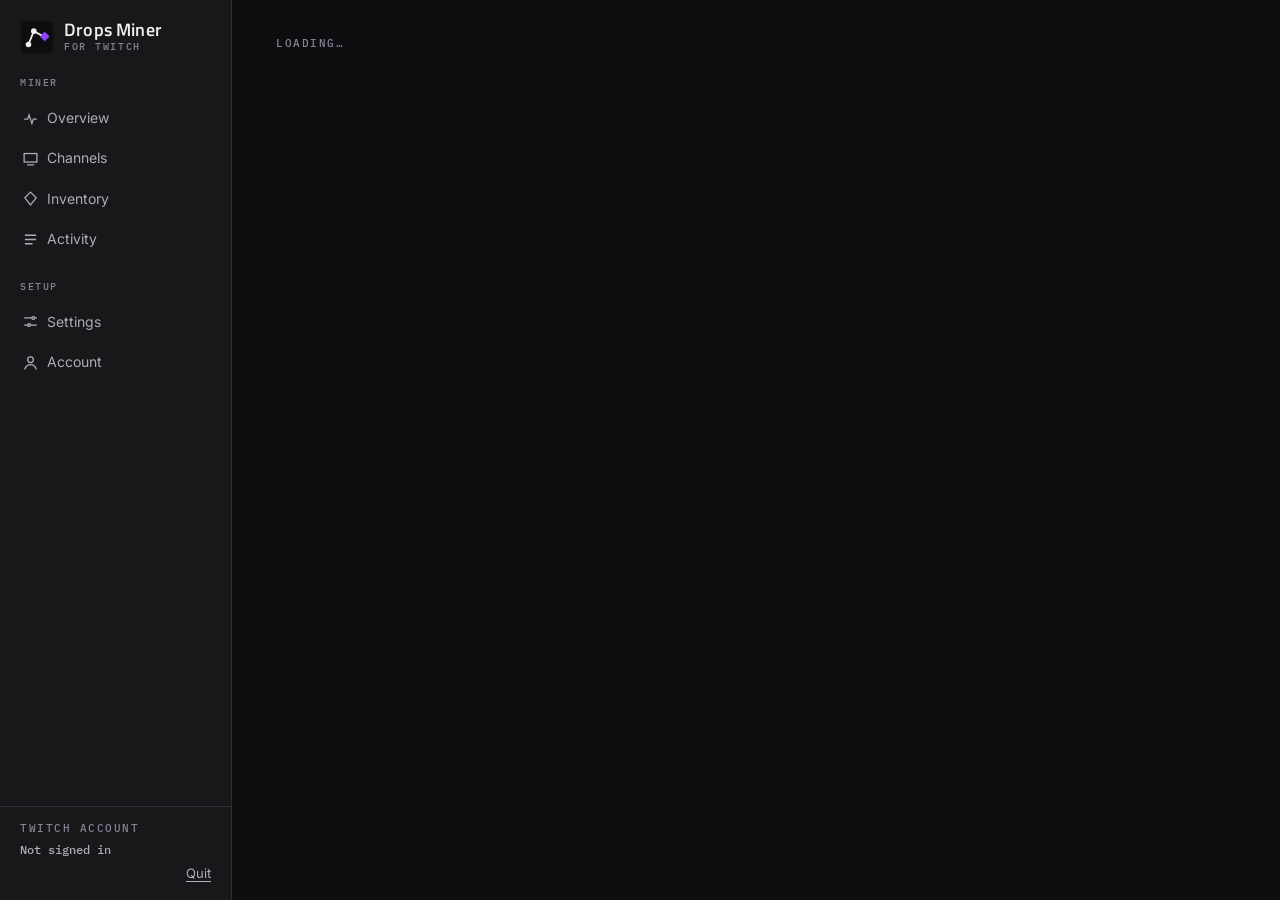
==== drops-miner/ui/index.html @ 1f1241ba "Drops miner app" ====
<!doctype html>
<html lang="en">
<head>
<meta charset="utf-8">
<meta name="viewport" content="width=device-width,initial-scale=1">
<title>Drops Miner</title>
<link rel="icon" href="brand/icon.svg" type="image/svg+xml">
<link rel="preload" href="fonts/Inter-Variable.woff2" as="font" type="font/woff2" crossorigin>
<link rel="stylesheet" href="app.css">
<script src="app.js" defer></script>
</head>
<body>
<div class="shell">
  <aside class="side">
    <a class="lockup" href="#overview" aria-label="Drops Miner"><img src="brand/icon.svg" alt=""><span><b>Drops Miner</b><small>for Twitch</small></span></a>
    <nav aria-label="Sections">
      <span class="label">Miner</span>
      <a href="#overview" data-route="overview"><svg viewBox="0 0 24 24" fill="none" stroke="currentColor" stroke-width="1.8" stroke-linecap="square"><path d="M4 13h4l2-6 4 12 2-6h4"/></svg><span class="txt">Overview</span></a>
      <a href="#channels" data-route="channels"><svg viewBox="0 0 24 24" fill="none" stroke="currentColor" stroke-width="1.8" stroke-linecap="square"><rect x="3" y="5" width="18" height="12"/><path d="M8 21h8"/></svg><span class="txt">Channels</span><span class="count" id="navChannels"></span></a>
      <a href="#inventory" data-route="inventory"><svg viewBox="0 0 24 24" fill="none" stroke="currentColor" stroke-width="1.8" stroke-linecap="square"><path d="M12 3l8 8-8 10-8-10z"/></svg><span class="txt">Inventory</span><span class="count" id="navCampaigns"></span></a>
      <a href="#activity" data-route="activity"><svg viewBox="0 0 24 24" fill="none" stroke="currentColor" stroke-width="1.8" stroke-linecap="square"><path d="M5 6h14M5 12h14M5 18h9"/></svg><span class="txt">Activity</span></a>
      <span class="label">Setup</span>
      <a href="#settings" data-route="settings"><svg viewBox="0 0 24 24" fill="none" stroke="currentColor" stroke-width="1.8" stroke-linecap="square"><path d="M4 7h10M18 7h2M4 17h4M12 17h8"/><circle cx="16" cy="7" r="2"/><circle cx="10" cy="17" r="2"/></svg><span class="txt">Settings</span></a>
      <a href="#account" data-route="account"><svg viewBox="0 0 24 24" fill="none" stroke="currentColor" stroke-width="1.8" stroke-linecap="square"><circle cx="12" cy="8" r="4"/><path d="M4 21c1.5-4 4.5-6 8-6s6.5 2 8 6"/></svg><span class="txt">Account</span></a>
    </nav>
    <div class="side-user">
      <span class="label">Twitch account</span>
      <span class="who" id="sideWho">Not signed in</span>
      <div class="row"><span id="sideState"></span><button class="link" id="quitBtn" type="button">Quit</button></div>
    </div>
  </aside>
  <main class="main" id="main"><div class="page"><p class="label">Loading…</p></div></main>
</div>
<div class="toast" id="toast" role="status" hidden></div>
</body>
</html>
---- drops-miner/ui/app.css ----
/* Drops Miner: the mxops Ingress design (dark-first, monochrome, one accent) with Twitch's purple as the accent. */
@font-face { font-family: "Titillium Web"; src: url("fonts/TitilliumWeb-Light.woff2") format("woff2"); font-weight: 300; font-display: swap; }
@font-face { font-family: "Titillium Web"; src: url("fonts/TitilliumWeb-Regular.woff2") format("woff2"); font-weight: 400; font-display: swap; }
@font-face { font-family: "Titillium Web"; src: url("fonts/TitilliumWeb-SemiBold.woff2") format("woff2"); font-weight: 600; font-display: swap; }
@font-face { font-family: "Inter"; src: url("fonts/Inter-Variable.woff2") format("woff2"); font-weight: 100 900; font-display: swap; }
@font-face { font-family: "IBM Plex Mono"; src: url("fonts/IBMPlexMono-Medium.woff2") format("woff2"); font-weight: 400 500; font-display: swap; }

[hidden] { display: none !important; }
:root {
  --bg: #0e0e10; --surface: #18181b; --raised: #1f1f23; --line: #2f2f35; --line-strong: #53535f;
  --text: #efeff1; --text-muted: #adadb8; --text-faint: #848494; --on-text: #0e0e10;
  --accent: #9146ff; --accent-hover: #772ce8; --accent-text: #bf94ff; --on-accent: #ffffff;
  --critical: #ff5c5c; --warning: #ffca5f; --info: #5cc7ff; --success: #00f593;
  --font-display: "Titillium Web", "Segoe UI", system-ui, sans-serif;
  --font-sans: Inter, system-ui, -apple-system, "Segoe UI", Roboto, sans-serif;
  --font-mono: "IBM Plex Mono", ui-monospace, Consolas, Menlo, monospace;
  --r-sm: 4px; --r-md: 8px;
  --focus: 0 0 0 2px var(--bg), 0 0 0 4px var(--accent-text);
  color-scheme: dark;
}
* { box-sizing: border-box; }
html, body { height: 100%; }
html { background: var(--bg); }
body { margin: 0; background: var(--bg); color: var(--text); font: 400 15px/1.6 var(--font-sans); -webkit-font-smoothing: antialiased; overflow: hidden; }
a { color: var(--accent-text); text-underline-offset: 3px; }
a:hover { color: var(--text); }
::selection { background: var(--accent); color: var(--on-accent); }
:focus-visible { outline: none; box-shadow: var(--focus); border-radius: var(--r-sm); }
img { display: block; }

/* ---------- Type ---------- */
h1 { font: 300 40px/1.08 var(--font-display); letter-spacing: -0.01em; margin: 0; text-wrap: balance; }
h1 .v, h2 .v { color: var(--accent-text); }
h2 { font: 400 22px/1.2 var(--font-display); margin: 0; }
h3 { font: 600 15px/1.4 var(--font-sans); margin: 0; }
.lede { color: var(--text-muted); margin: 0; max-width: 70ch; }
.lede b { color: var(--text); font-weight: 500; }
.label { font: 500 11px/1.4 var(--font-mono); letter-spacing: .14em; text-transform: uppercase; color: var(--text-faint); margin: 0; }
.muted { color: var(--text-muted); } .faint { color: var(--text-faint); } .small { font-size: 13px; }
.mono { font-family: var(--font-mono); font-variant-numeric: tabular-nums; }
code { font: 500 12px var(--font-mono); background: var(--raised); color: var(--text); padding: 2px 6px; border-radius: var(--r-sm); }

/* ---------- Controls ---------- */
.btn { display: inline-flex; align-items: center; justify-content: center; gap: 8px; min-height: 40px; padding: 0 16px; border: 1px solid transparent; border-radius: var(--r-sm);
  background: var(--accent); color: var(--on-accent); font: 600 14px/1.2 var(--font-sans); text-decoration: none; cursor: pointer; white-space: nowrap; }
.btn:hover { background: var(--accent-hover); color: var(--on-accent); }
.btn.ghost { background: transparent; color: var(--text); border-color: var(--line-strong); }
.btn.ghost:hover { background: var(--raised); }
.btn.light { background: var(--text); color: var(--on-text); }
.btn.light:hover { background: #ffffff; }
.btn.danger { background: transparent; color: var(--critical); border-color: var(--critical); }
.btn.danger:hover { background: color-mix(in srgb, var(--critical) 12%, transparent); }
.btn.sm { min-height: 30px; padding: 0 11px; font-size: 13px; }
.btn.icon { min-height: 30px; width: 30px; padding: 0; }
.btn[disabled] { opacity: .4; cursor: not-allowed; }
.btn svg { width: 16px; height: 16px; flex: none; }
button.link { background: none; border: 0; padding: 0; color: var(--accent-text); font: inherit; cursor: pointer; text-decoration: underline; text-underline-offset: 3px; }
button.link:hover { color: var(--text); }
label { display: flex; flex-direction: column; gap: 6px; font: 500 13px/1.4 var(--font-sans); color: var(--text); }
.hint { font: 400 13px/1.5 var(--font-sans); color: var(--text-muted); margin: 0; }
input, select { font: 400 14px/1.4 var(--font-sans); color: var(--text); background: var(--bg); border: 1px solid var(--line-strong); border-radius: var(--r-sm); padding: 8px 12px; min-height: 40px; width: 100%; }
input::placeholder { color: var(--text-faint); }
input:focus, select:focus { outline: none; border-color: var(--accent-text); box-shadow: var(--focus); }
select { appearance: none; padding-right: 34px; background-image: url("data:image/svg+xml,%3Csvg xmlns='http://www.w3.org/2000/svg' width='12' height='12' viewBox='0 0 24 24' fill='none' stroke='%23adadb8' stroke-width='2' stroke-linecap='square'%3E%3Cpath d='M6 9l6 6 6-6'/%3E%3C/svg%3E"); background-repeat: no-repeat; background-position: right 12px center; }
label.check { flex-direction: row; align-items: flex-start; gap: 10px; font-weight: 400; color: var(--text); cursor: pointer; }
label.check span { display: flex; flex-direction: column; gap: 2px; }
label.check small { color: var(--text-muted); font-size: 13px; }
input[type=checkbox], input[type=radio] { width: 18px; height: 18px; min-height: 0; padding: 0; accent-color: var(--accent); flex: none; margin: 2px 0 0; }
.stack { display: flex; flex-direction: column; gap: 16px; margin: 0; }
.inline { display: flex; gap: 10px; align-items: center; flex-wrap: wrap; margin: 0; }
.inline > input { flex: 1 1 200px; width: auto; }

/* ---------- Messages and status ---------- */
.flash { display: flex; gap: 14px; align-items: center; justify-content: space-between; flex-wrap: wrap; margin: 0; padding: 12px 16px; border-radius: var(--r-md); border: 1px solid; font-size: 14px; }
.flash.live { color: var(--text); border-color: color-mix(in srgb, var(--accent) 60%, transparent); background: color-mix(in srgb, var(--accent) 12%, transparent); }
.flash.warn { color: var(--warning); border-color: color-mix(in srgb, var(--warning) 45%, transparent); background: color-mix(in srgb, var(--warning) 7%, transparent); }
.flash.err { color: var(--critical); border-color: color-mix(in srgb, var(--critical) 50%, transparent); background: color-mix(in srgb, var(--critical) 8%, transparent); }
.tag { display: inline-flex; align-items: center; gap: 6px; padding: 2px 9px; border: 1px solid currentColor; border-radius: 999px; font: 500 10.5px/1.5 var(--font-mono); letter-spacing: .12em; text-transform: uppercase; color: var(--text-faint); white-space: nowrap; vertical-align: middle; }
.tag::before { content: ""; width: 6px; height: 6px; border-radius: 50%; background: currentColor; }
.tag.good { color: var(--success); } .tag.warn { color: var(--warning); } .tag.bad { color: var(--critical); } .tag.info { color: var(--info); } .tag.live { color: var(--accent-text); }
.tag.plain::before { display: none; }
.tags { display: flex; flex-wrap: wrap; gap: 6px; }

/* ---------- Panels ---------- */
.panel { background: var(--surface); border: 1px solid var(--line); border-radius: var(--r-md); min-width: 0; }
.panel-head { display: flex; flex-wrap: wrap; align-items: center; justify-content: space-between; gap: 10px 16px; padding: 12px 22px; border-bottom: 1px solid var(--line); }
.panel-body { padding: 22px; display: flex; flex-direction: column; gap: 18px; }
.panel-foot { display: flex; flex-wrap: wrap; align-items: center; gap: 8px 18px; padding: 12px 22px; border-top: 1px solid var(--line); }
.empty { padding: 44px 24px; text-align: center; color: var(--text-muted); display: flex; flex-direction: column; align-items: center; gap: 12px; }
.empty p { margin: 0; max-width: 52ch; }

/* ---------- App shell (ingress admin console) ---------- */
.shell { height: 100vh; display: flex; }
.side { flex: 0 0 232px; background: var(--surface); border-right: 1px solid var(--line); padding: 20px 0 16px; display: flex; flex-direction: column; gap: 22px; overflow-y: auto; }
.lockup { display: flex; align-items: center; gap: 10px; padding: 0 20px; text-decoration: none; color: var(--text); }
.lockup img { width: 34px; height: 34px; border-radius: 7px; }
.lockup b { display: block; font: 600 18px/1.1 var(--font-display); letter-spacing: .01em; }
.lockup small { display: block; font: 500 9.5px/1.4 var(--font-mono); letter-spacing: .18em; text-transform: uppercase; color: var(--text-faint); }
.side nav { display: flex; flex-direction: column; font-size: 14px; }
.side nav .label { padding: 0 20px 8px; font-size: 10px; letter-spacing: .16em; }
.side nav .label:not(:first-child) { padding-top: 20px; }
.side nav a { display: flex; align-items: center; justify-content: space-between; gap: 8px; padding: 9px 20px; color: var(--text-muted); text-decoration: none; border-left: 2px solid transparent; }
.side nav a:hover { color: var(--text); background: var(--raised); }
.side nav a[aria-current="page"] { color: var(--text); font-weight: 500; background: var(--raised); border-left-color: var(--accent); }
.side nav a .count { font: 500 11px var(--font-mono); color: var(--text-faint); }
.side-user { margin-top: auto; padding: 14px 20px 0; border-top: 1px solid var(--line); display: flex; flex-direction: column; gap: 6px; }
.side-user .who { font: 500 12px var(--font-mono); color: var(--text-muted); overflow-wrap: anywhere; }
.side-user .row { display: flex; justify-content: space-between; align-items: center; gap: 8px; }
.side-user button.link { color: var(--text-muted); font-size: 13px; }
.main { flex: 1 1 auto; min-width: 0; overflow-y: auto; }
.page { padding: 36px 44px 56px; display: flex; flex-direction: column; gap: 22px; max-width: 1400px; }
.page-head { display: flex; flex-wrap: wrap; justify-content: space-between; align-items: flex-end; gap: 16px; }
.page-head > div:first-child { display: flex; flex-direction: column; gap: 8px; min-width: 0; }
.page-head .inline { flex-wrap: nowrap; }
.cols { display: grid; grid-template-columns: minmax(0, 1.65fr) minmax(280px, 1fr); gap: 22px; align-items: start; }
.cols.even { grid-template-columns: minmax(0, 1fr) minmax(0, 1fr); }
.stats { display: grid; grid-template-columns: repeat(4, minmax(0, 1fr)); gap: 1px; background: var(--line); border: 1px solid var(--line); border-radius: var(--r-md); overflow: hidden; }
.stat { background: var(--surface); padding: 16px 20px; display: flex; flex-direction: column; gap: 2px; min-width: 0; }
.stat span { font: 500 10.5px var(--font-mono); letter-spacing: .14em; text-transform: uppercase; color: var(--text-faint); }
.stat b { font: 300 30px/1.15 var(--font-display); font-variant-numeric: tabular-nums; white-space: nowrap; overflow: hidden; text-overflow: ellipsis; }
.stat b.word { font-size: 24px; line-height: 1.4; }
.stat small { color: var(--text-muted); font-size: 13px; white-space: nowrap; overflow: hidden; text-overflow: ellipsis; }
.tabs { display: flex; flex-wrap: wrap; gap: 4px; border-bottom: 1px solid var(--line); }
.tabs button { background: none; border: 0; font: 500 11px/1.4 var(--font-mono); letter-spacing: .14em; text-transform: uppercase; color: var(--text-faint); padding: 10px 14px; border-bottom: 2px solid transparent; margin-bottom: -1px; cursor: pointer; }
.tabs button:hover { color: var(--text); }
.tabs button.on { color: var(--text); border-bottom-color: var(--accent); }
.toolbar { display: flex; flex-wrap: wrap; justify-content: space-between; align-items: center; gap: 12px; }
.toolbar input[type=search] { width: 260px; min-height: 36px; }
.chips { display: flex; flex-wrap: wrap; gap: 8px; }
.chip { display: inline-flex; flex-direction: row; align-items: center; gap: 8px; padding: 5px 12px; border: 1px solid var(--line-strong); border-radius: 999px; color: var(--text-muted); font: 500 12px var(--font-sans); cursor: pointer; user-select: none; }
.chip input { width: 14px; height: 14px; margin: 0; }
.chip:has(input:checked) { color: var(--text); border-color: var(--accent); background: color-mix(in srgb, var(--accent) 12%, transparent); }

/* ---------- Tables ---------- */
.tablewrap { overflow-x: auto; background: var(--surface); border: 1px solid var(--line); border-radius: var(--r-md); }
.tbl { width: 100%; border-collapse: collapse; font-size: 14px; }
.tbl th { background: var(--raised); font: 500 10.5px/1.4 var(--font-mono); letter-spacing: .14em; text-transform: uppercase; color: var(--text-faint); text-align: left; padding: 11px 12px; border-bottom: 1px solid var(--line); white-space: nowrap; }
.tbl td { padding: 10px 12px; border-bottom: 1px solid var(--line); vertical-align: middle; color: var(--text-muted); }
.tbl th:first-child, .tbl td:first-child { padding-left: 20px; }
.tbl th:last-child, .tbl td:last-child { padding-right: 20px; }
.tbl tr:last-child td { border-bottom: 0; }
.tbl tbody tr:hover td { background: color-mix(in srgb, var(--raised) 60%, transparent); }
.tbl tr.on td { background: color-mix(in srgb, var(--accent) 10%, transparent); }
.tbl tr.on td:first-child { box-shadow: inset 2px 0 0 var(--accent); }
.tbl td.key { color: var(--text); font-weight: 500; }
.tbl td.num { font: 500 12px var(--font-mono); color: var(--text-muted); white-space: nowrap; font-variant-numeric: tabular-nums; }
.tbl td.act { text-align: right; white-space: nowrap; }
.tbl .sub { display: block; font-size: 12px; color: var(--text-faint); font-weight: 400; }
.ok { color: var(--success); } .no { color: var(--text-faint); }

/* ---------- Now mining ---------- */
.mining { display: grid; grid-template-columns: 116px minmax(0, 1fr); gap: 22px; align-items: start; }
.boxart { width: 116px; height: 155px; object-fit: cover; border-radius: var(--r-sm); background: var(--raised); border: 1px solid var(--line); }
.mining h2 { margin-bottom: 2px; }
.rewards { display: flex; flex-wrap: wrap; gap: 12px; margin: 14px 0 4px; }
.reward { display: flex; align-items: center; gap: 10px; padding: 6px 12px 6px 6px; background: var(--bg); border: 1px solid var(--line); border-radius: var(--r-md); max-width: 100%; }
.reward img { width: 40px; height: 40px; object-fit: contain; border-radius: var(--r-sm); background: var(--raised); }
.reward span { font-weight: 500; font-size: 14px; }
.meter { display: flex; flex-direction: column; gap: 7px; }
.meter-top { display: flex; justify-content: space-between; align-items: baseline; gap: 12px; }
.meter-top .label b { color: var(--text); font-weight: 500; }
.meter-top .big { font: 300 26px/1 var(--font-display); font-variant-numeric: tabular-nums; }
.bar { position: relative; height: 8px; background: var(--raised); border-radius: 4px; overflow: hidden; }
.bar i { position: absolute; inset: 0 auto 0 0; background: var(--accent); border-radius: 4px; transition: width .4s; }
.bar.thin { height: 5px; }
.bar.done i { background: var(--success); }
.bar.muted i { background: var(--line-strong); }
.queue { list-style: none; margin: 0; padding: 0; counter-reset: q; }
.queue li { display: grid; grid-template-columns: 26px minmax(0, 1fr) auto; gap: 10px; align-items: center; padding: 10px 0; border-bottom: 1px solid var(--line); counter-increment: q; }
.queue li:last-child { border-bottom: 0; }
.queue li::before { content: counter(q, decimal-leading-zero); font: 500 11px var(--font-mono); color: var(--text-faint); }
.queue li.on::before { color: var(--accent-text); }
.queue b { font-weight: 500; display: block; overflow: hidden; text-overflow: ellipsis; white-space: nowrap; }

/* ---------- Inventory ---------- */
.campaigns { display: flex; flex-direction: column; gap: 14px; }
.camp { display: grid; grid-template-columns: 84px minmax(0, 1fr); gap: 0 20px; padding: 18px 22px; }
.camp .boxart { width: 84px; height: 112px; }
.camp-head { display: flex; flex-wrap: wrap; justify-content: space-between; align-items: flex-start; gap: 8px 16px; }
.camp-head h3 { font: 400 19px/1.25 var(--font-display); }
.camp-meta { display: flex; flex-wrap: wrap; gap: 4px 16px; margin: 4px 0 12px; font: 500 11px/1.5 var(--font-mono); letter-spacing: .08em; text-transform: uppercase; color: var(--text-faint); }
.camp-meta b { color: var(--text-muted); font-weight: 500; }
.drops { display: grid; grid-template-columns: repeat(auto-fill, minmax(150px, 1fr)); gap: 10px; }
.drop { background: var(--bg); border: 1px solid var(--line); border-radius: var(--r-md); padding: 10px; display: flex; flex-direction: column; gap: 8px; min-width: 0; }
.drop.claimed { border-color: color-mix(in srgb, var(--success) 35%, var(--line)); }
.drop.mining { border-color: var(--accent); }
.drop-imgs { display: flex; gap: 6px; }
.drop-imgs img { width: 44px; height: 44px; object-fit: contain; border-radius: var(--r-sm); background: var(--raised); }
.drop b { font-weight: 500; font-size: 13px; line-height: 1.35; overflow: hidden; display: -webkit-box; -webkit-line-clamp: 2; -webkit-box-orient: vertical; }
.drop small { font: 500 11px var(--font-mono); color: var(--text-faint); letter-spacing: .04em; }
.camp-foot { display: flex; flex-wrap: wrap; justify-content: space-between; align-items: center; gap: 8px 16px; margin-top: 12px; font-size: 13px; color: var(--text-muted); }

/* ---------- Activity log ---------- */
.console { font: 500 12.5px/1.65 var(--font-mono); color: var(--text-muted); background: var(--bg); padding: 14px 18px; margin: 0; height: calc(100vh - 260px); min-height: 300px; overflow: auto; white-space: pre-wrap; word-break: break-word; border-radius: 0 0 var(--r-md) var(--r-md); }
.console .t { color: var(--text-faint); margin-right: 12px; }
.console .claim { color: var(--success); }
.console .warn { color: var(--warning); }

/* ---------- Settings lists ---------- */
.rank { list-style: none; margin: 0; padding: 0; border-top: 1px solid var(--line); }
.rank li { display: flex; align-items: center; gap: 12px; padding: 8px 0; border-bottom: 1px solid var(--line); }
.rank li .n { font: 500 11px var(--font-mono); color: var(--text-faint); width: 22px; }
.rank li .g { flex: 1; min-width: 0; font-weight: 500; overflow: hidden; text-overflow: ellipsis; white-space: nowrap; }
.rank li .btns { display: flex; gap: 4px; }
.rank .none { color: var(--text-faint); font-size: 14px; padding: 14px 0; }
.modes { display: flex; flex-direction: column; gap: 10px; }
.kv { display: grid; grid-template-columns: 140px minmax(0, 1fr); gap: 8px 16px; margin: 0; font-size: 14px; }
.kv dt { font: 500 11px/1.9 var(--font-mono); letter-spacing: .12em; text-transform: uppercase; color: var(--text-faint); }
.kv dd { margin: 0; color: var(--text); overflow-wrap: anywhere; }

/* ---------- Sign-in ---------- */
.signin { max-width: 560px; margin: 40px auto; }
.signin .panel-body { gap: 20px; }
.signin ol { margin: 0; padding-left: 20px; color: var(--text-muted); display: flex; flex-direction: column; gap: 8px; }

/* ---------- Toast ---------- */
.toast { position: fixed; right: 22px; bottom: 22px; max-width: 420px; padding: 12px 16px; background: var(--raised); border: 1px solid var(--line-strong); border-left: 3px solid var(--accent); border-radius: var(--r-md); font-size: 14px; box-shadow: 0 10px 30px rgba(0,0,0,.45); z-index: 10; }

/* ---------- Small windows ---------- */
@media (max-width: 1040px) {
  .cols, .cols.even { grid-template-columns: 1fr; }
  .stats { grid-template-columns: repeat(2, minmax(0, 1fr)); }
  .page { padding: 26px 22px 40px; }
}
@media (max-width: 860px) {
  .side { flex-basis: 64px; }
  .lockup b, .lockup small, .side nav .label, .side nav a .txt, .side nav a .count, .side-user { display: none; }
  .side nav a { justify-content: center; padding: 11px 0; }
  .lockup { padding: 0 15px; }
}
.side nav a svg { width: 17px; height: 17px; flex: none; }
.side nav a .txt { flex: 1; }
.side nav a { justify-content: flex-start; }
@media (prefers-reduced-motion: reduce) { * { transition: none !important; } }
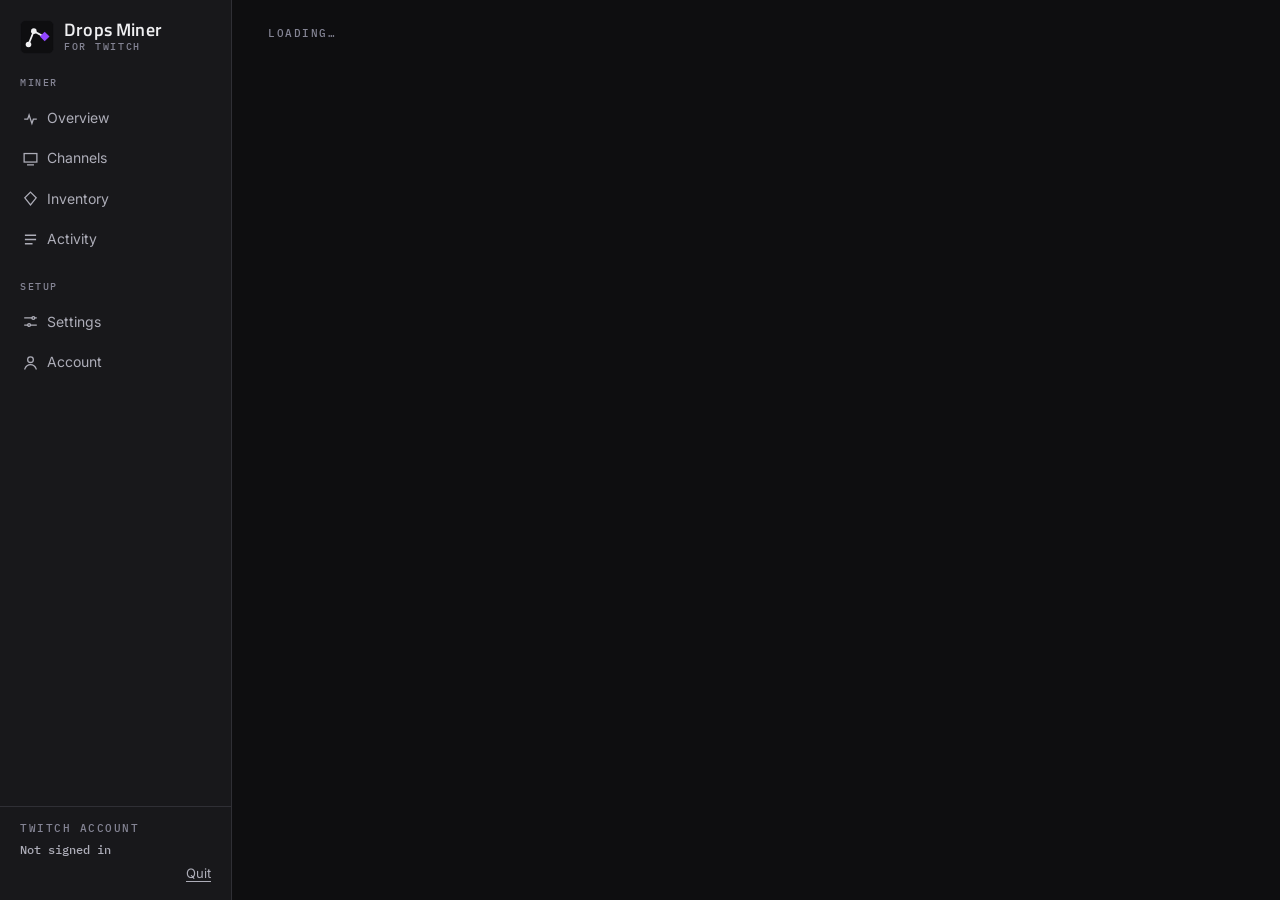
==== commit b7a41d67: "release" ====
--- a/drops-miner/ui/index.html
+++ b/drops-miner/ui/index.html
@@ -24,7 +24,7 @@
       <a href="#account" data-route="account"><svg viewBox="0 0 24 24" fill="none" stroke="currentColor" stroke-width="1.8" stroke-linecap="square"><circle cx="12" cy="8" r="4"/><path d="M4 21c1.5-4 4.5-6 8-6s6.5 2 8 6"/></svg><span class="txt">Account</span></a>
     </nav>
     <div class="side-user">
-      <span class="label">Twitch account</span>
+      <span class="row"><span class="label">Twitch account</span><span class="label" id="sideVer"></span></span>
       <span class="who" id="sideWho">Not signed in</span>
       <div class="row"><span id="sideState"></span><button class="link" id="quitBtn" type="button">Quit</button></div>
     </div>
--- a/drops-miner/ui/app.css
+++ b/drops-miner/ui/app.css
@@ -29,7 +29,7 @@
 img { display: block; }
 
 /* ---------- Type ---------- */
-h1 { font: 300 40px/1.08 var(--font-display); letter-spacing: -0.01em; margin: 0; text-wrap: balance; }
+h1 { font: 300 34px/1.08 var(--font-display); letter-spacing: -0.01em; margin: 0; text-wrap: balance; }
 h1 .v, h2 .v { color: var(--accent-text); }
 h2 { font: 400 22px/1.2 var(--font-display); margin: 0; }
 h3 { font: 600 15px/1.4 var(--font-sans); margin: 0; }
@@ -108,17 +108,17 @@
 .side-user .row { display: flex; justify-content: space-between; align-items: center; gap: 8px; }
 .side-user button.link { color: var(--text-muted); font-size: 13px; }
 .main { flex: 1 1 auto; min-width: 0; overflow-y: auto; }
-.page { padding: 36px 44px 56px; display: flex; flex-direction: column; gap: 22px; max-width: 1400px; }
+.page { padding: 26px 36px 28px; display: flex; flex-direction: column; gap: 16px; max-width: 1400px; }
 .page-head { display: flex; flex-wrap: wrap; justify-content: space-between; align-items: flex-end; gap: 16px; }
 .page-head > div:first-child { display: flex; flex-direction: column; gap: 8px; min-width: 0; }
 .page-head .inline { flex-wrap: nowrap; }
-.cols { display: grid; grid-template-columns: minmax(0, 1.65fr) minmax(280px, 1fr); gap: 22px; align-items: start; }
+.cols { display: grid; grid-template-columns: minmax(0, 1.65fr) minmax(280px, 1fr); gap: 16px; align-items: start; }
 .cols.even { grid-template-columns: minmax(0, 1fr) minmax(0, 1fr); }
 .stats { display: grid; grid-template-columns: repeat(4, minmax(0, 1fr)); gap: 1px; background: var(--line); border: 1px solid var(--line); border-radius: var(--r-md); overflow: hidden; }
-.stat { background: var(--surface); padding: 16px 20px; display: flex; flex-direction: column; gap: 2px; min-width: 0; }
+.stat { background: var(--surface); padding: 12px 18px; display: flex; flex-direction: column; gap: 2px; min-width: 0; }
 .stat span { font: 500 10.5px var(--font-mono); letter-spacing: .14em; text-transform: uppercase; color: var(--text-faint); }
-.stat b { font: 300 30px/1.15 var(--font-display); font-variant-numeric: tabular-nums; white-space: nowrap; overflow: hidden; text-overflow: ellipsis; }
-.stat b.word { font-size: 24px; line-height: 1.4; }
+.stat b { font: 300 26px/1.15 var(--font-display); font-variant-numeric: tabular-nums; white-space: nowrap; overflow: hidden; text-overflow: ellipsis; }
+.stat b.word { font-size: 21px; line-height: 1.43; }
 .stat small { color: var(--text-muted); font-size: 13px; white-space: nowrap; overflow: hidden; text-overflow: ellipsis; }
 .tabs { display: flex; flex-wrap: wrap; gap: 4px; border-bottom: 1px solid var(--line); }
 .tabs button { background: none; border: 0; font: 500 11px/1.4 var(--font-mono); letter-spacing: .14em; text-transform: uppercase; color: var(--text-faint); padding: 10px 14px; border-bottom: 2px solid transparent; margin-bottom: -1px; cursor: pointer; }
@@ -149,24 +149,24 @@
 .ok { color: var(--success); } .no { color: var(--text-faint); }
 
 /* ---------- Now mining ---------- */
-.mining { display: grid; grid-template-columns: 116px minmax(0, 1fr); gap: 22px; align-items: start; }
-.boxart { width: 116px; height: 155px; object-fit: cover; border-radius: var(--r-sm); background: var(--raised); border: 1px solid var(--line); }
-.mining h2 { margin-bottom: 2px; }
-.rewards { display: flex; flex-wrap: wrap; gap: 12px; margin: 14px 0 4px; }
-.reward { display: flex; align-items: center; gap: 10px; padding: 6px 12px 6px 6px; background: var(--bg); border: 1px solid var(--line); border-radius: var(--r-md); max-width: 100%; }
-.reward img { width: 40px; height: 40px; object-fit: contain; border-radius: var(--r-sm); background: var(--raised); }
-.reward span { font-weight: 500; font-size: 14px; }
-.meter { display: flex; flex-direction: column; gap: 7px; }
+.mining { display: grid; grid-template-columns: 78px minmax(0, 1fr); gap: 18px; align-items: start; }
+.boxart { width: 78px; height: 104px; object-fit: cover; border-radius: var(--r-sm); background: var(--raised); border: 1px solid var(--line); }
+.mining h2 { margin-bottom: 2px; font-size: 20px; }
+.rewards { display: flex; flex-wrap: wrap; gap: 8px; margin: 10px 0 0; }
+.reward { display: flex; align-items: center; gap: 8px; padding: 4px 10px 4px 4px; background: var(--bg); border: 1px solid var(--line); border-radius: var(--r-md); max-width: 100%; }
+.reward img { width: 30px; height: 30px; object-fit: contain; }
+.reward span { font-weight: 500; font-size: 13px; }
+.meter { display: flex; flex-direction: column; gap: 6px; }
 .meter-top { display: flex; justify-content: space-between; align-items: baseline; gap: 12px; }
 .meter-top .label b { color: var(--text); font-weight: 500; }
-.meter-top .big { font: 300 26px/1 var(--font-display); font-variant-numeric: tabular-nums; }
+.meter-top .big { font: 300 22px/1 var(--font-display); font-variant-numeric: tabular-nums; }
 .bar { position: relative; height: 8px; background: var(--raised); border-radius: 4px; overflow: hidden; }
 .bar i { position: absolute; inset: 0 auto 0 0; background: var(--accent); border-radius: 4px; transition: width .4s; }
 .bar.thin { height: 5px; }
 .bar.done i { background: var(--success); }
 .bar.muted i { background: var(--line-strong); }
 .queue { list-style: none; margin: 0; padding: 0; counter-reset: q; }
-.queue li { display: grid; grid-template-columns: 26px minmax(0, 1fr) auto; gap: 10px; align-items: center; padding: 10px 0; border-bottom: 1px solid var(--line); counter-increment: q; }
+.queue li { display: grid; grid-template-columns: 26px minmax(0, 1fr) auto; gap: 10px; align-items: center; padding: 7px 0; border-bottom: 1px solid var(--line); counter-increment: q; }
 .queue li:last-child { border-bottom: 0; }
 .queue li::before { content: counter(q, decimal-leading-zero); font: 500 11px var(--font-mono); color: var(--text-faint); }
 .queue li.on::before { color: var(--accent-text); }
@@ -232,3 +232,34 @@
 .side nav a .txt { flex: 1; }
 .side nav a { justify-content: flex-start; }
 @media (prefers-reduced-motion: reduce) { * { transition: none !important; } }
+
+/* replacements for inline styles (the app's security policy blocks style="…") */
+.stat b .of { font-size: 20px; }
+button.link.plainlink { color: var(--text); text-decoration: none; text-align: left; }
+button.link.plainlink:hover { color: var(--accent-text); }
+.drop small.ready { color: var(--warning); }
+label.check.small { font-size: 13px; }
+.light { font-weight: 400; }
+.tablewrap.flush { border: 0; border-radius: 0; }
+
+/* ---------- Overview: compact panels ---------- */
+.cols > .panel .panel-body { padding: 16px 20px; gap: 12px; }
+.cols > .panel .panel-head, .cols + .panel .panel-head { padding: 10px 20px; }
+.cols > .panel .panel-foot { padding: 10px 20px; justify-content: space-between; }
+.panel-head .inline, .panel-foot .inline { gap: 16px; }
+.panel-head a.label, .panel-foot a.label { text-decoration: none; color: var(--accent-text); }
+.qbtn { display: flex; flex-direction: column; min-width: 0; padding: 0; background: none; border: 0; color: var(--text); font: inherit; text-align: left; cursor: pointer; }
+.qbtn:hover b { color: var(--accent-text); }
+
+/* ---------- Featured for you: small tiles on the panel's own background ---------- */
+.featured { display: grid; grid-template-columns: repeat(auto-fill, minmax(205px, 1fr)); gap: 8px; padding: 12px 20px 16px; }
+.feat { display: grid; grid-template-columns: 34px minmax(0, 1fr); gap: 10px; align-items: center; text-align: left; padding: 7px 10px 7px 8px; background: transparent; border: 1px solid var(--line); border-radius: var(--r-md); color: var(--text); font: inherit; cursor: pointer; }
+.feat:hover { border-color: var(--line-strong); background: var(--raised); }
+.feat.on { border-color: var(--accent); }
+.feat > img { width: 34px; height: 34px; object-fit: contain; }
+.feat-body { display: flex; flex-direction: column; gap: 3px; min-width: 0; }
+.feat-body b { font-weight: 500; font-size: 13px; line-height: 1.25; overflow: hidden; text-overflow: ellipsis; white-space: nowrap; }
+.feat-line { font-size: 11.5px; color: var(--text-muted); overflow: hidden; text-overflow: ellipsis; white-space: nowrap; }
+.feat-line.st-live { color: var(--accent-text); } .feat-line.st-warn { color: var(--warning); } .feat-line.st-info { color: var(--info); } .feat-line.st-bad { color: var(--critical); }
+.feat-body .bar { height: 3px; margin-top: 1px; }
+.meter-top .label b[data-tick] { font-variant-numeric: tabular-nums; }
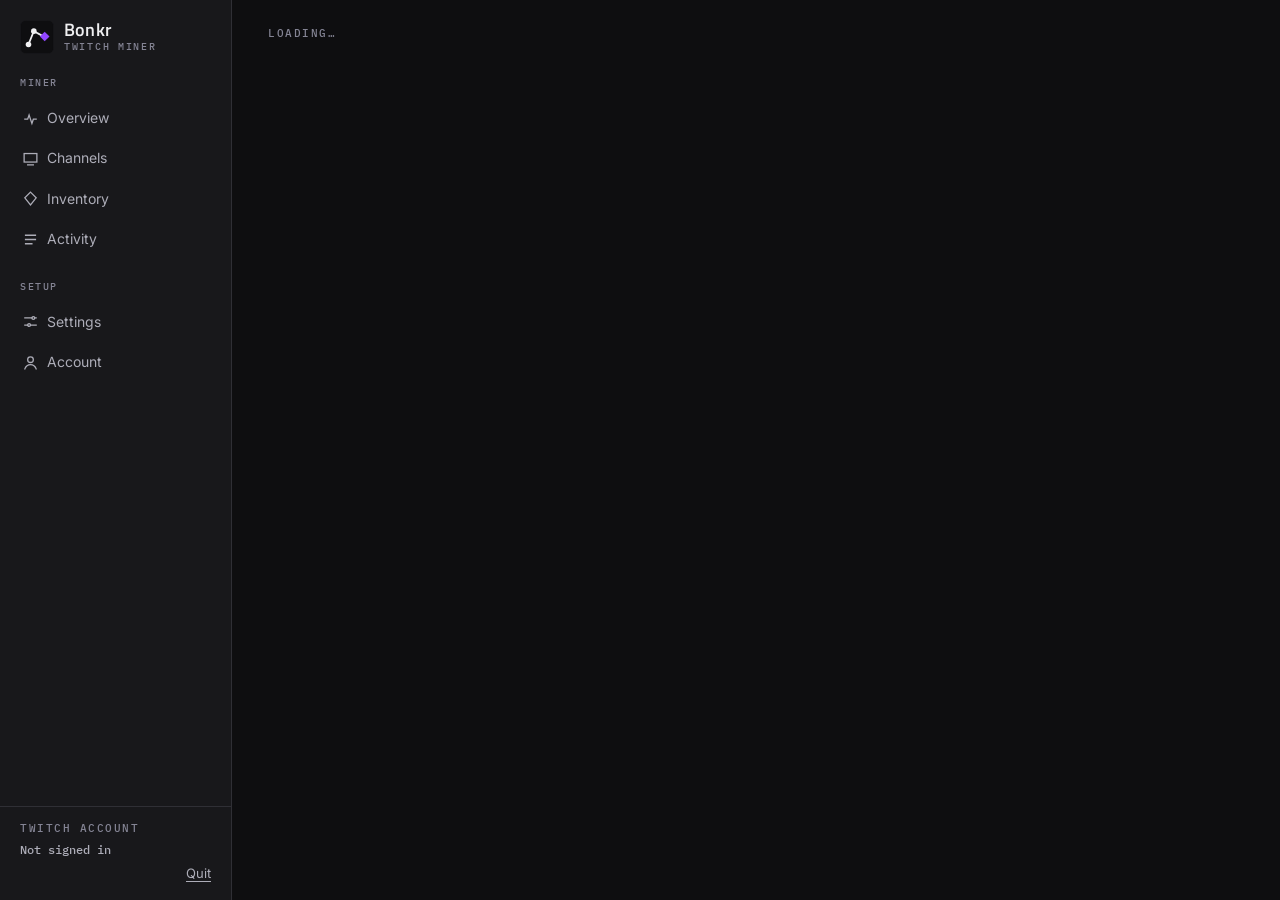
==== commit 444e7b3d: "Name Change to reflect brand" ====
--- a/drops-miner/ui/index.html
+++ b/drops-miner/ui/index.html
@@ -3,7 +3,7 @@
 <head>
 <meta charset="utf-8">
 <meta name="viewport" content="width=device-width,initial-scale=1">
-<title>Drops Miner</title>
+<title>Bonkr Twitch Miner</title>
 <link rel="icon" href="brand/icon.svg" type="image/svg+xml">
 <link rel="preload" href="fonts/Inter-Variable.woff2" as="font" type="font/woff2" crossorigin>
 <link rel="stylesheet" href="app.css">
@@ -12,7 +12,7 @@
 <body>
 <div class="shell">
   <aside class="side">
-    <a class="lockup" href="#overview" aria-label="Drops Miner"><img src="brand/icon.svg" alt=""><span><b>Drops Miner</b><small>for Twitch</small></span></a>
+    <a class="lockup" href="#overview" aria-label="Bonkr Twitch Miner"><img src="brand/icon.svg" alt=""><span><b>Bonkr</b><small>Twitch Miner</small></span></a>
     <nav aria-label="Sections">
       <span class="label">Miner</span>
       <a href="#overview" data-route="overview"><svg viewBox="0 0 24 24" fill="none" stroke="currentColor" stroke-width="1.8" stroke-linecap="square"><path d="M4 13h4l2-6 4 12 2-6h4"/></svg><span class="txt">Overview</span></a>
--- a/drops-miner/ui/app.css
+++ b/drops-miner/ui/app.css
@@ -1,4 +1,4 @@
-/* Drops Miner: the mxops Ingress design (dark-first, monochrome, one accent) with Twitch's purple as the accent. */
+/* Bonkr Twitch Miner: the mxops Ingress design (dark-first, monochrome, one accent) with Twitch's purple as the accent. */
 @font-face { font-family: "Titillium Web"; src: url("fonts/TitilliumWeb-Light.woff2") format("woff2"); font-weight: 300; font-display: swap; }
 @font-face { font-family: "Titillium Web"; src: url("fonts/TitilliumWeb-Regular.woff2") format("woff2"); font-weight: 400; font-display: swap; }
 @font-face { font-family: "Titillium Web"; src: url("fonts/TitilliumWeb-SemiBold.woff2") format("woff2"); font-weight: 600; font-display: swap; }
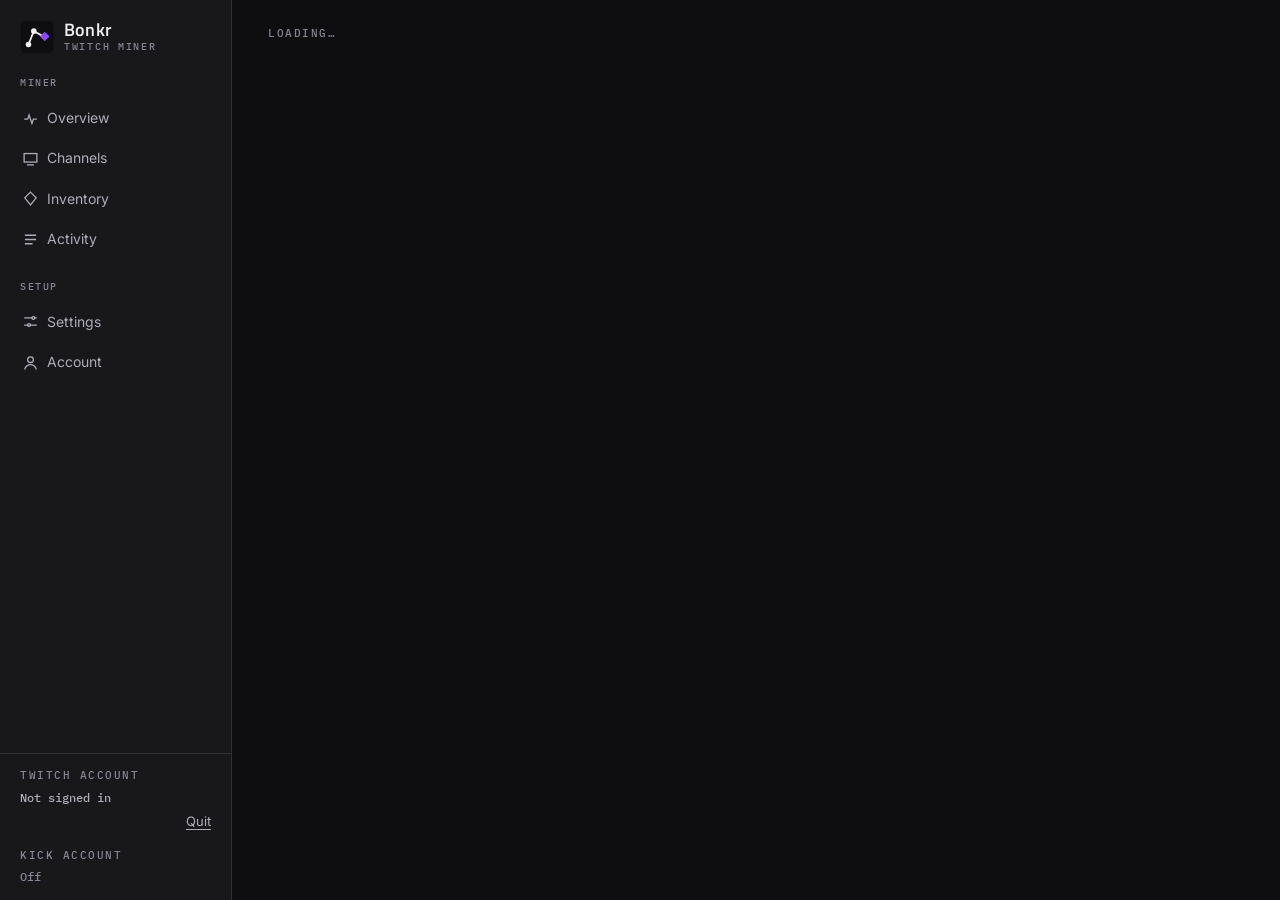
==== commit 1e06400e: "kick added." ====
--- a/drops-miner/ui/index.html
+++ b/drops-miner/ui/index.html
@@ -27,6 +27,8 @@
       <span class="row"><span class="label">Twitch account</span><span class="label" id="sideVer"></span></span>
       <span class="who" id="sideWho">Not signed in</span>
       <div class="row"><span id="sideState"></span><button class="link" id="quitBtn" type="button">Quit</button></div>
+      <span class="label kick-label">Kick account</span>
+      <span class="who" id="sideKick"><span class="faint">Off</span></span>
     </div>
   </aside>
   <main class="main" id="main"><div class="page"><p class="label">Loading…</p></div></main>
--- a/drops-miner/ui/app.css
+++ b/drops-miner/ui/app.css
@@ -263,3 +263,15 @@
 .feat-line.st-live { color: var(--accent-text); } .feat-line.st-warn { color: var(--warning); } .feat-line.st-info { color: var(--info); } .feat-line.st-bad { color: var(--critical); }
 .feat-body .bar { height: 3px; margin-top: 1px; }
 .meter-top .label b[data-tick] { font-variant-numeric: tabular-nums; }
+
+/* ---------- Twitch / Kick ---------- */
+/* Kick pages use Kick's green as the accent */
+body.kick { --accent: #53fc18; --accent-hover: #45d913; --accent-text: #53fc18; --on-accent: #0e0e10; }
+.seg { display: inline-flex; gap: 2px; padding: 3px; border: 1px solid var(--line-strong); border-radius: 999px; }
+.seg button { min-height: 30px; padding: 0 14px; border: 0; border-radius: 999px; background: none; color: var(--text-muted); font: 600 13px var(--font-sans); cursor: pointer; white-space: nowrap; }
+.seg button:hover { color: var(--text); }
+.seg button.on { background: #9146ff; color: #ffffff; }
+.seg button.k.on { background: #53fc18; color: #0e0e10; }
+.tag.k { color: #53fc18; }
+.side-user .kick-label { margin-top: 10px; }
+.side-user .tag.live:not(.k) { color: #bf94ff; }
